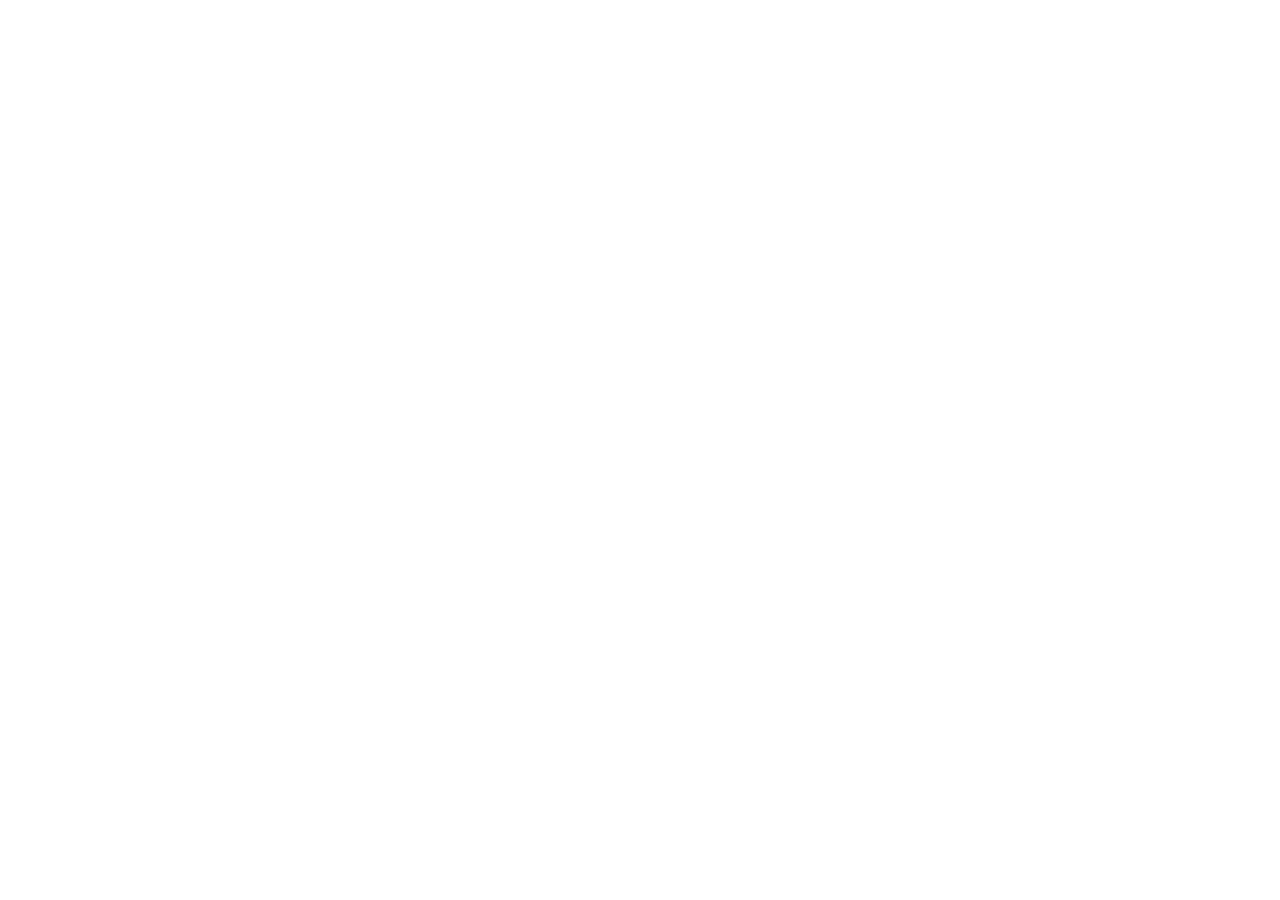
==== kursovak4.html @ fbe0cd40 "Add files via upload" ====
<!DOCTYPE html>
<html lang="en">
<head>
    <link rel="stylesheet" href="kursovak4.css">
    <meta charset="UTF-8">
    <meta name="viewport" content="width=device-width, initial-scale=1.0">
    <title>Document</title>
</head>
<body>
    
</body>
</html>
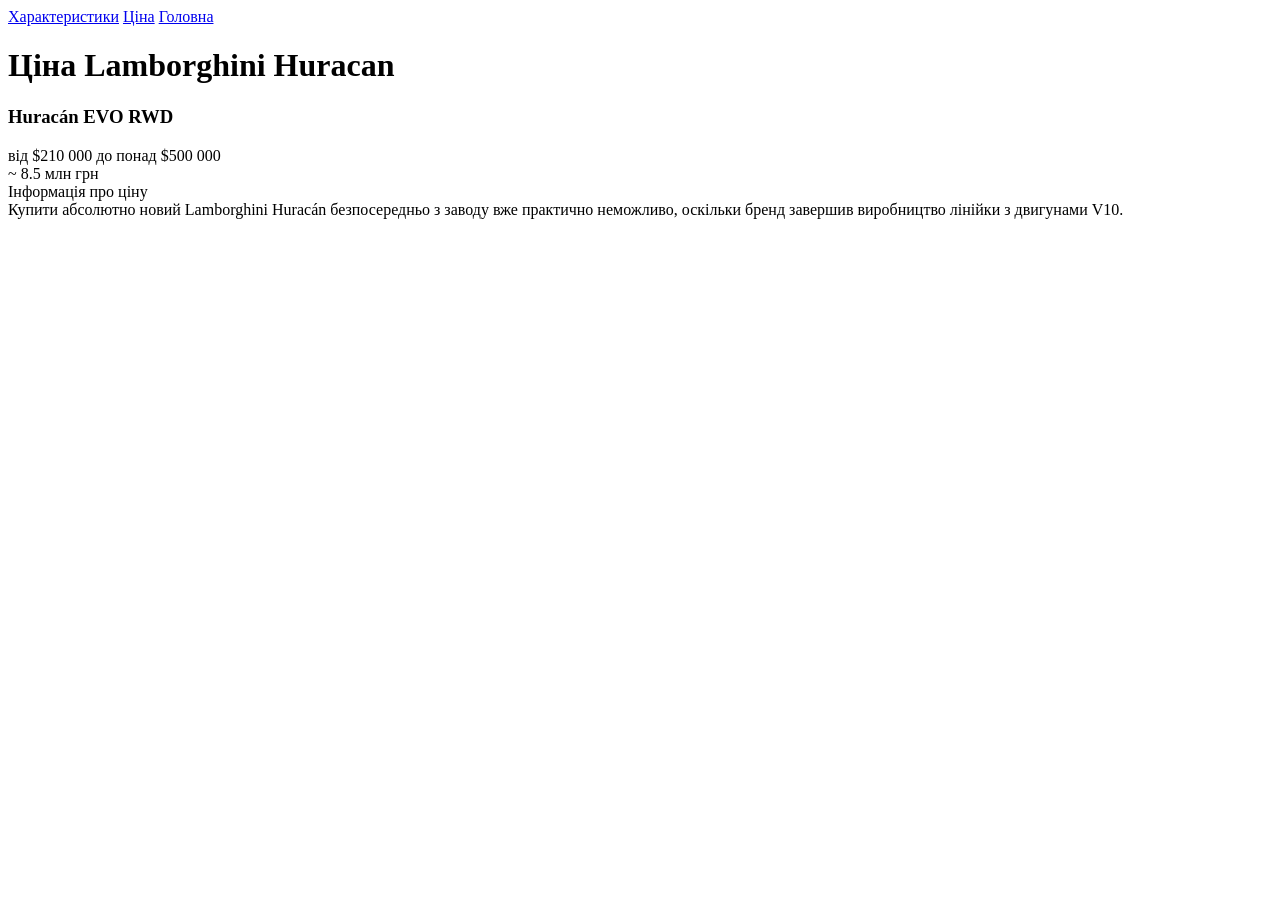
==== commit 4801d57c: "Update kursovak4.html" ====
--- a/kursovak4.html
+++ b/kursovak4.html
@@ -4,9 +4,30 @@
     <link rel="stylesheet" href="kursovak4.css">
     <meta charset="UTF-8">
     <meta name="viewport" content="width=device-width, initial-scale=1.0">
-    <title>Document</title>
+    <title>Ціна</title>
 </head>
 <body>
+   <body>
+   <header>
+    <nav><a href="kursovchik2.html">Характеристики</a>
+
+        <a href="kursovchik3.html">Ціна</a>
+
+        <a href="kursovchik.html" class="golovna">Головна</a>
+    </nav>
+</header> 
+<h1>Ціна Lamborghini Huracan</h1>
+<div class="container">
     
+    <article class="card">
+            <h3 class="">Huracán EVO RWD</h3>
+            <div class="cost">від $210 000 до понад $500 000</div>
+            <div class="">~ 8.5 млн грн</div>
+        <div class="price-info">Інформація про ціну</div>
+        <div class="price-description">Купити абсолютно новий Lamborghini Huracán безпосередньо з заводу вже практично неможливо, оскільки бренд завершив виробництво лінійки з двигунами V10.</div>
+    </article>
+
+
+</div> 
 </body>
-</html>+</html>
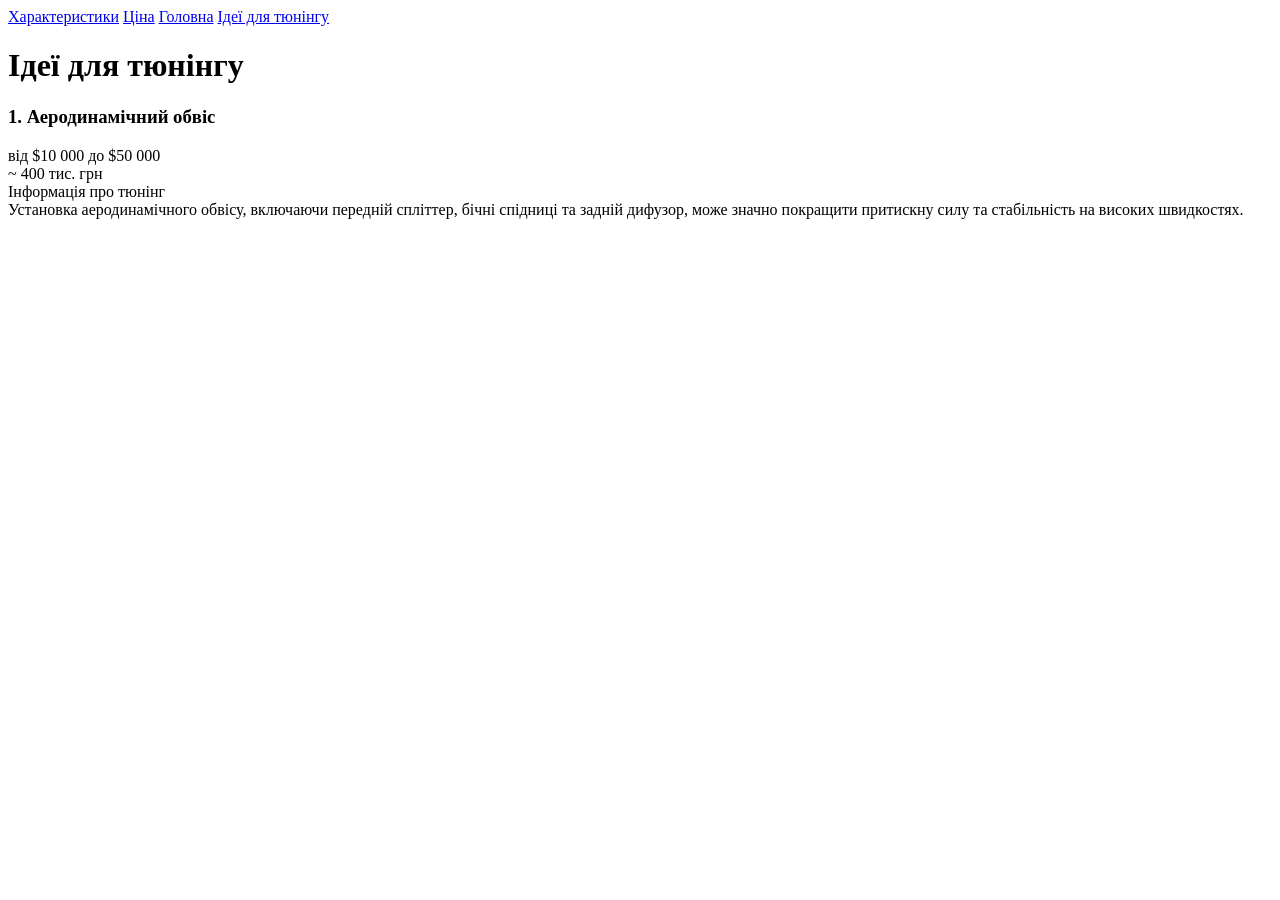
==== commit 2ab6d1b5: "Update kursovak4.html with tuning ideas section" ====
--- a/kursovak4.html
+++ b/kursovak4.html
@@ -4,30 +4,31 @@
     <link rel="stylesheet" href="kursovak4.css">
     <meta charset="UTF-8">
     <meta name="viewport" content="width=device-width, initial-scale=1.0">
-    <title>Ціна</title>
+    <title>Ідеї для тюнінгу</title>
 </head>
 <body>
-   <body>
-   <header>
+    <header>
     <nav><a href="kursovchik2.html">Характеристики</a>
 
         <a href="kursovchik3.html">Ціна</a>
 
         <a href="kursovchik.html" class="golovna">Головна</a>
+
+        <a href="kursovak4.html">Ідеї для тюнінгу</a>
     </nav>
-</header> 
-<h1>Ціна Lamborghini Huracan</h1>
+</header>
+    <h1>Ідеї для тюнінгу</h1>
 <div class="container">
     
     <article class="card">
-            <h3 class="">Huracán EVO RWD</h3>
-            <div class="cost">від $210 000 до понад $500 000</div>
-            <div class="">~ 8.5 млн грн</div>
-        <div class="price-info">Інформація про ціну</div>
-        <div class="price-description">Купити абсолютно новий Lamborghini Huracán безпосередньо з заводу вже практично неможливо, оскільки бренд завершив виробництво лінійки з двигунами V10.</div>
+            <h3 class="card-title">1. Аеродинамічний обвіс</h3>
+            <div class="cost">від $10 000 до $50 000</div>
+            <div class="price">~ 400 тис. грн</div>
+        <div class="tune-info">Інформація про тюнінг</div>
+        <div class="tune-description">Установка аеродинамічного обвісу, включаючи передній спліттер, бічні спідниці та задній дифузор, може значно покращити притискну силу та стабільність на високих швидкостях.</div>
     </article>
 
 
-</div> 
+</div>  
 </body>
 </html>
